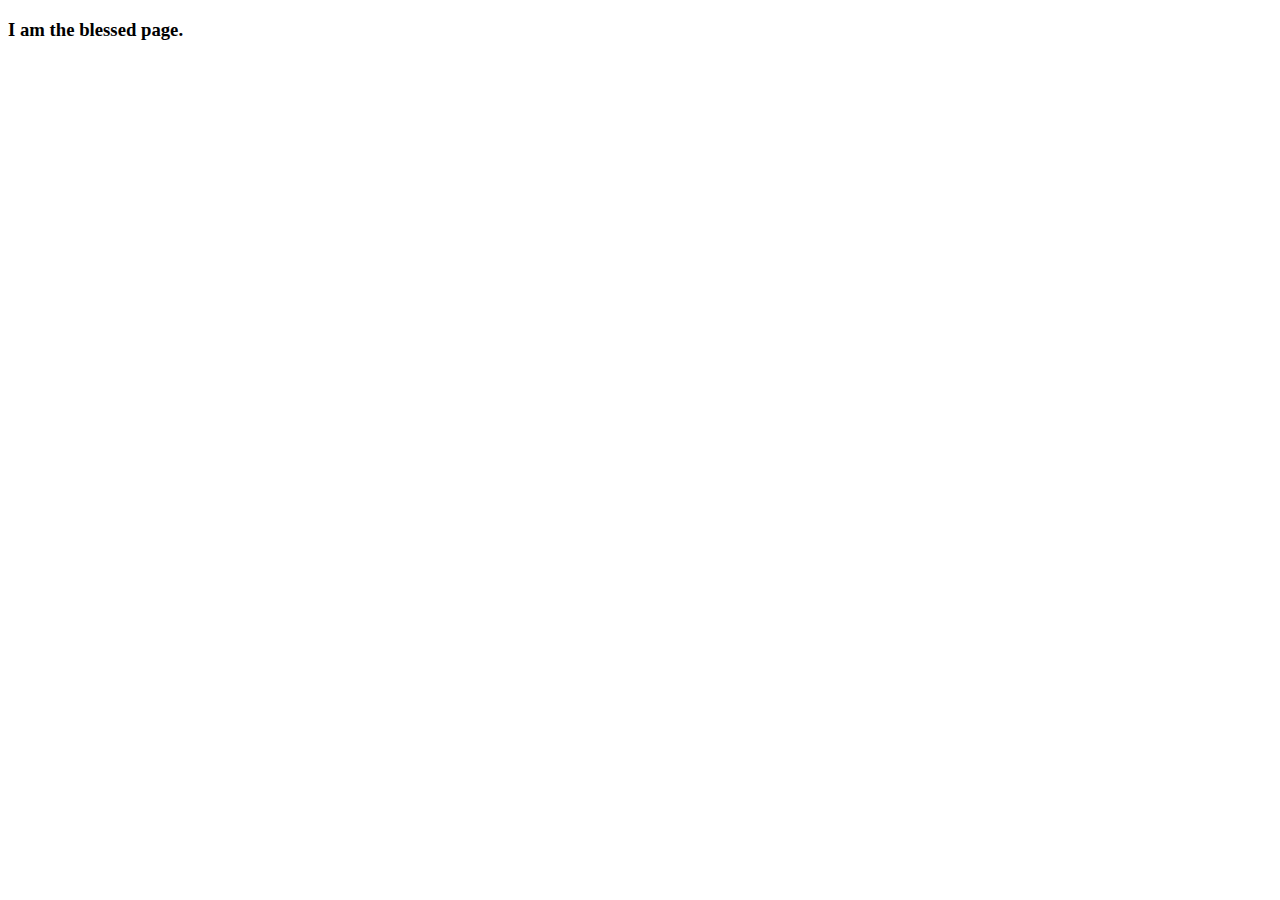
==== blessed.html @ 11342028 "i have added the blessed page." ====
<!DOCTYPE html>
<html lang="en">
  <head>
    <meta charset="UTF-8" />
    <meta name="viewport" content="width=device-width, initial-scale=1.0" />
    <title>Document</title>
  </head>
  <body>
    <h3>I am the blessed page.</h3>
  </body>
</html>
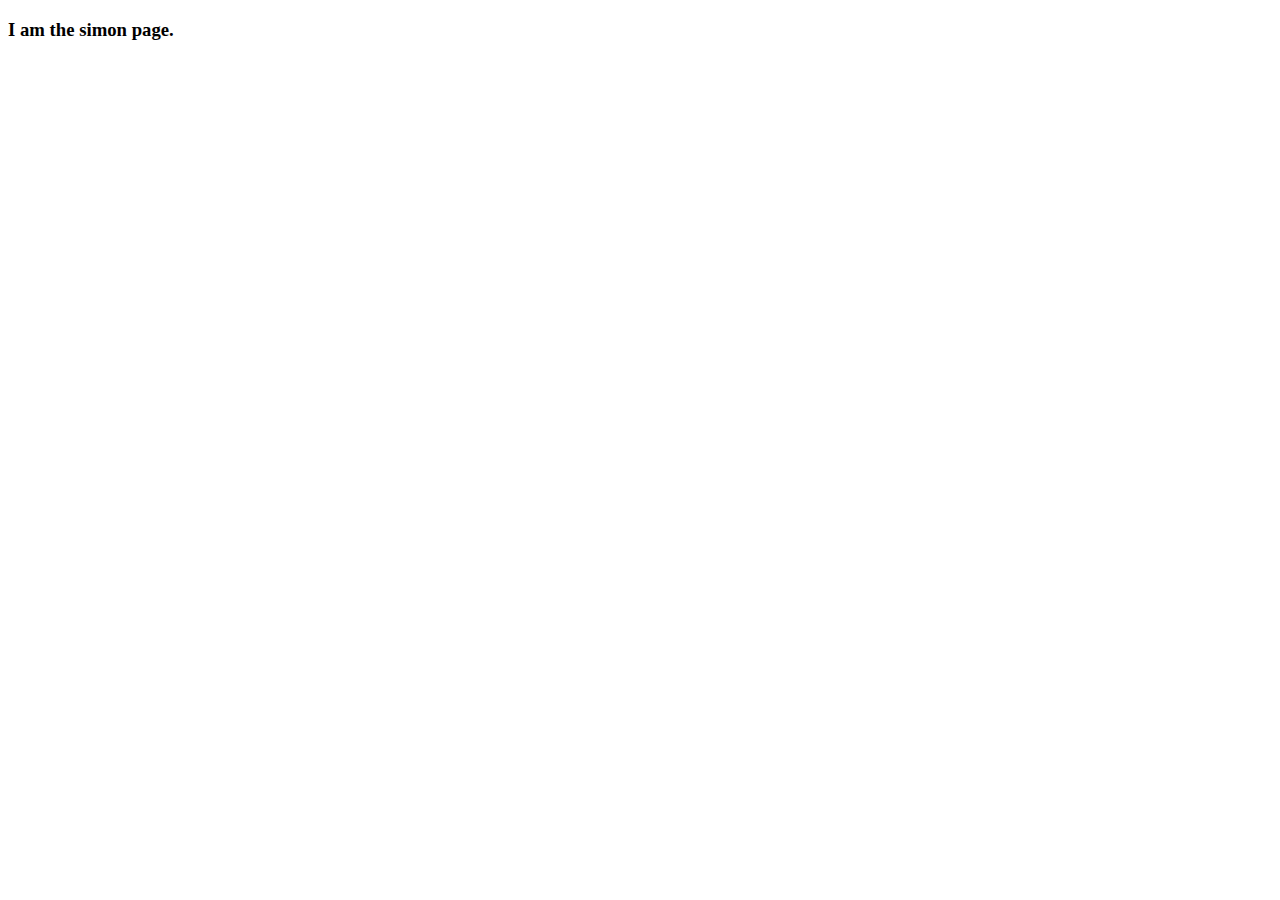
==== commit 48d51eb7: "i am the simon page" ====
--- a/blessed.html
+++ b/blessed.html
@@ -6,6 +6,6 @@
     <title>Document</title>
   </head>
   <body>
-    <h3>I am the blessed page.</h3>
+ <h3>I am the simon page.</h3>
   </body>
 </html>
